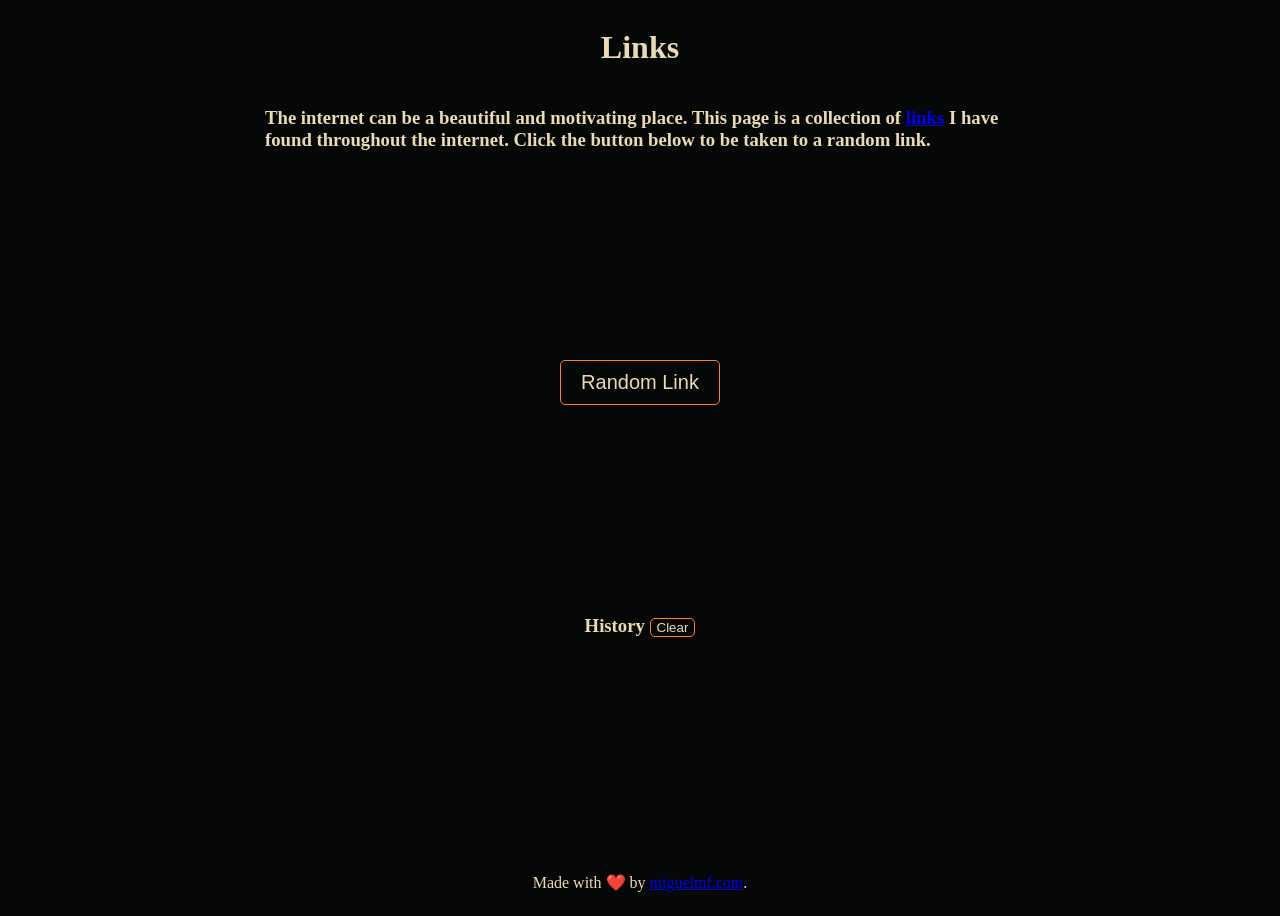
==== index.html @ 43874b79 "first commit" ====
<!DOCTYPE html>
<html lang="en">

<head>
	<meta charset="UTF-8">
	<meta name="viewport" content="width=device-width, initial-scale=1">
	<title>Links</title>
	<link href="css/style.css" rel="stylesheet">
	<script src="js/script.js" type="text/javascript"></script>
</head>

<body>
	<div class="main">

		<div class="titles">
			<div class="title">
				<h1>Links</h1>
			</div>
			<div class="subtitle">
				<h3>The internet can be a beautiful and motivating place. This page is a collection of <a
						href="links.html">links</a> I have found throughout the internet. Click the button below to be
					taken to a random link.</h3>
			</div>
		</div>

		<div class="btn">
			<button type="button" id="randomLink">Random Link</button>
		</div>

		<div class="history">
			<h3>History <button type="button" id="clearHistory">Clear</button> </h3>
			<ul></ul>
		</div>

		<footer>
			<p>Made with ❤️ by <a href="https://miguelmf.com">miguelmf.com</a>.</p>
		</footer>

	</div>
</body>

</html>
---- css/style.css ----
/*Gruvbox color theme*/
:root {
	--bg_h: #1d2021;
	--bg: #060808;
	--bg_s: #32302f;
	--bg1: #3c3836;
	--bg2: #504945;
	--bg3: #665c54;
	--bg4: #7c6f64;

	--fg: #fbf1c7;
	--fg1: #ebdbb2;
	--fg2: #d5c4a1;
	--fg3: #bdae93;
	--fg4: #a89984;

	--red: #fb4934;
	--green: #b8bb26;
	--yellow: #fabd2f;
	--blue: #83a598;
	--purple: #d3869b;
	--aqua: #8ec07c;
	--gray: #928374;
	--orange: #fe8019;

	--red-dim: #cc2412;
	--green-dim: #98971a;
	--yellow-dim: #d79921;
	--blue-dim: #458588;
	--purple-dim: #b16286;
	--aqua-dim: #689d6a;
	--gray-dim: #a89984;
	--orange-dim: #d65d0e;
}

body {
	background-color: var(--bg);
	color: var(--fg);
}

.main {
	background-color: var(--bg);
	color: var(--fg1);
	display: flex;
	flex-direction: column;
	align-items: center;
	min-height: 100vh;
	justify-content: space-between;
}

.titles {
	display: flex;
	flex-direction: column;
	justify-content: center;
	align-items: center;
	max-width: 750px;
}

footer {
	text-align: center;
	margin-top: 10px;
}


#randomLink {
	padding: 10px 20px;
	font-size: 1.25em;
}


button {
	background-color: var(--bg);
	color: var(--fg1);
	border: 1px solid var(--orange);
	border-radius: 5px;
	cursor: pointer;
}

button:hover {
	background-color: var(--orange);
	color: var(--bg);
}

.allLinks {
	display: flex;
	flex-direction: column;
	justify-content: space-between;
	align-items: center;
	min-height: 100vh;
}

.allLinks .links {
	padding: 1em;
	margin: 0.5em;
}


.allLinks .links ul {
	display: flex;
	flex-direction: row;
	justify-content: center;
	align-items: center;
	flex-wrap: wrap;
	gap: 1em;
	/* flex-grow: 5; */
	/* flex-shrink: 5; */
	flex-basis: 100%;
	padding: 0;
	/* There is an annoying padding for uls that messes things up in this specific case*/
}


.tags {
	color: var(--orange);
}

.allLinks .links ul .link {
	list-style: none;
	margin-top: 0.5em;
	padding: 0.25em;
	border: 1px solid var(--orange);
	border-radius: 5px;
	max-width: 750px;

	text-align: center;
	flex-grow: 5;
	flex-basis: 25%;

	/* flex-shrink: 1; */
	@media (max-width: 500px) {
		max-width: 100%;
		flex-basis: 100%;
	}
}

.allLinks .links ul .link a {
	color: var(--fg);
	font-weight: bold;
	font-size: 1.1em;
	display: inline-block;
	margin-top: 0.25em;
}

.allLinks .tagList {
	display: flex;
	gap: 0.5em;
	flex-wrap: wrap;
	flex-direction: row;
	max-width: 50%;

	@media (max-width: 500px) {
		max-width: 100%;
	}
}

.allLinks .tagList .selected {
	background-color: var(--orange);
	color: var(--bg);
}

button.tag {
	background-color: var(--bg);
	color: var(--fg1);
	border: 1px solid var(orange);
	border-radius: 5px;
	cursor: pointer;
	padding: 0.5em;
	font-size: 1em;
}
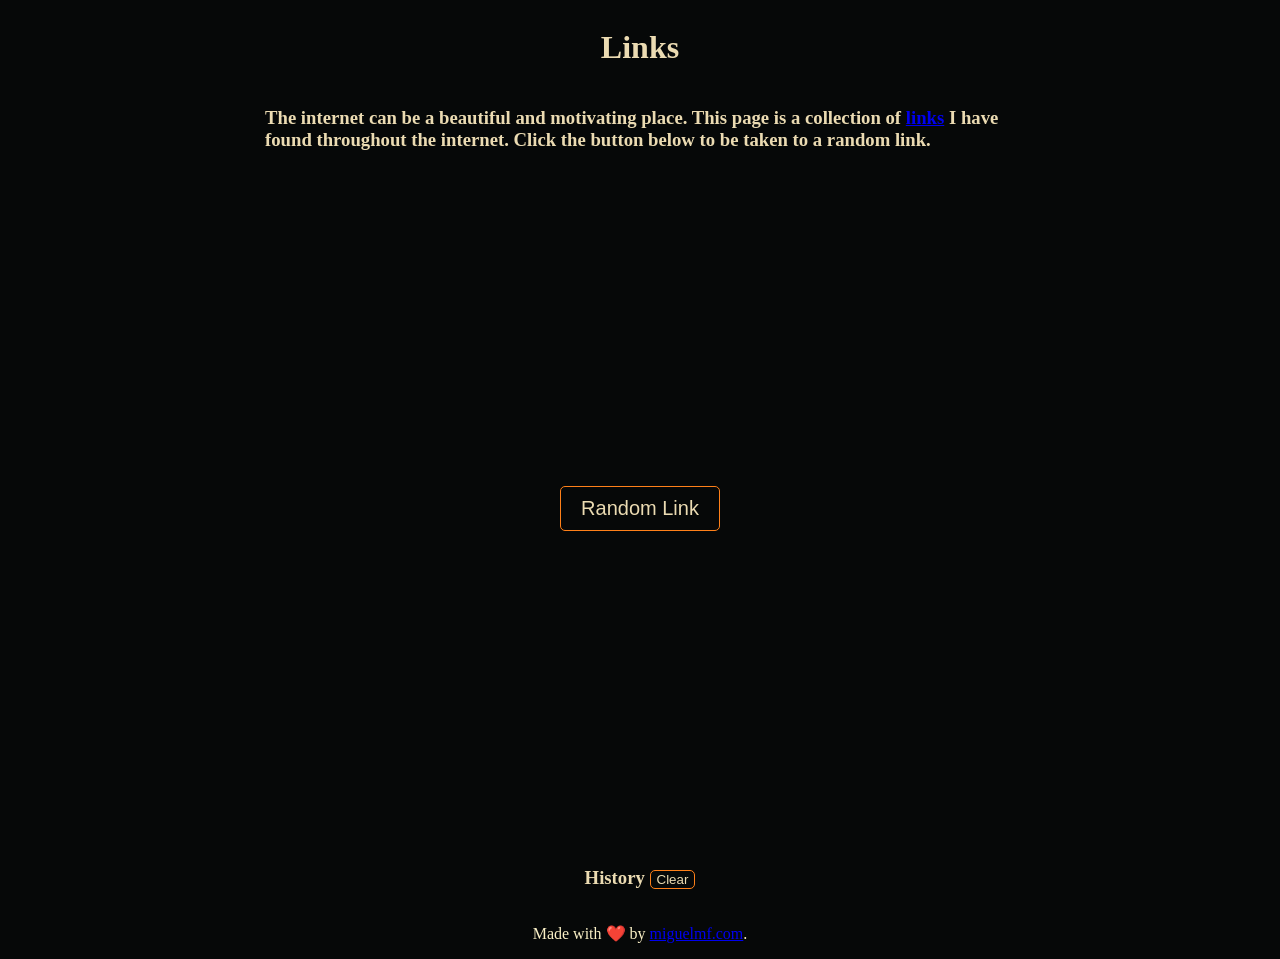
==== commit 066f50ba: "fixed a footer issue" ====
--- a/index.html
+++ b/index.html
@@ -32,11 +32,11 @@
 			<ul></ul>
 		</div>
 
-		<footer>
-			<p>Made with ❤️ by <a href="https://miguelmf.com">miguelmf.com</a>.</p>
-		</footer>
 
 	</div>
+	<footer>
+		<p>Made with ❤️ by <a href="https://miguelmf.com">miguelmf.com</a>.</p>
+	</footer>
 </body>
 
 </html>
--- a/css/style.css
+++ b/css/style.css
@@ -36,6 +36,14 @@
 body {
 	background-color: var(--bg);
 	color: var(--fg);
+	display: flex;
+	flex-direction: column;
+	align-items: center;
+}
+
+html,
+body {
+	height: 100%;
 }
 
 .main {
@@ -58,7 +66,7 @@
 
 footer {
 	text-align: center;
-	margin-top: 10px;
+	margin-top: auto;
 }
 
 
@@ -86,7 +94,6 @@
 	flex-direction: column;
 	justify-content: space-between;
 	align-items: center;
-	min-height: 100vh;
 }
 
 .allLinks .links {
@@ -141,19 +148,21 @@
 	margin-top: 0.25em;
 }
 
-.allLinks .tagList {
+.tagList {
 	display: flex;
 	gap: 0.5em;
 	flex-wrap: wrap;
 	flex-direction: row;
 	max-width: 50%;
 
+
 	@media (max-width: 500px) {
 		max-width: 100%;
 	}
 }
 
-.allLinks .tagList .selected {
+/* .allLinks .tagList .selected { */
+.tagList .selected {
 	background-color: var(--orange);
 	color: var(--bg);
 }
@@ -161,7 +170,7 @@
 button.tag {
 	background-color: var(--bg);
 	color: var(--fg1);
-	border: 1px solid var(orange);
+	border: 1px solid var(--orange);
 	border-radius: 5px;
 	cursor: pointer;
 	padding: 0.5em;
